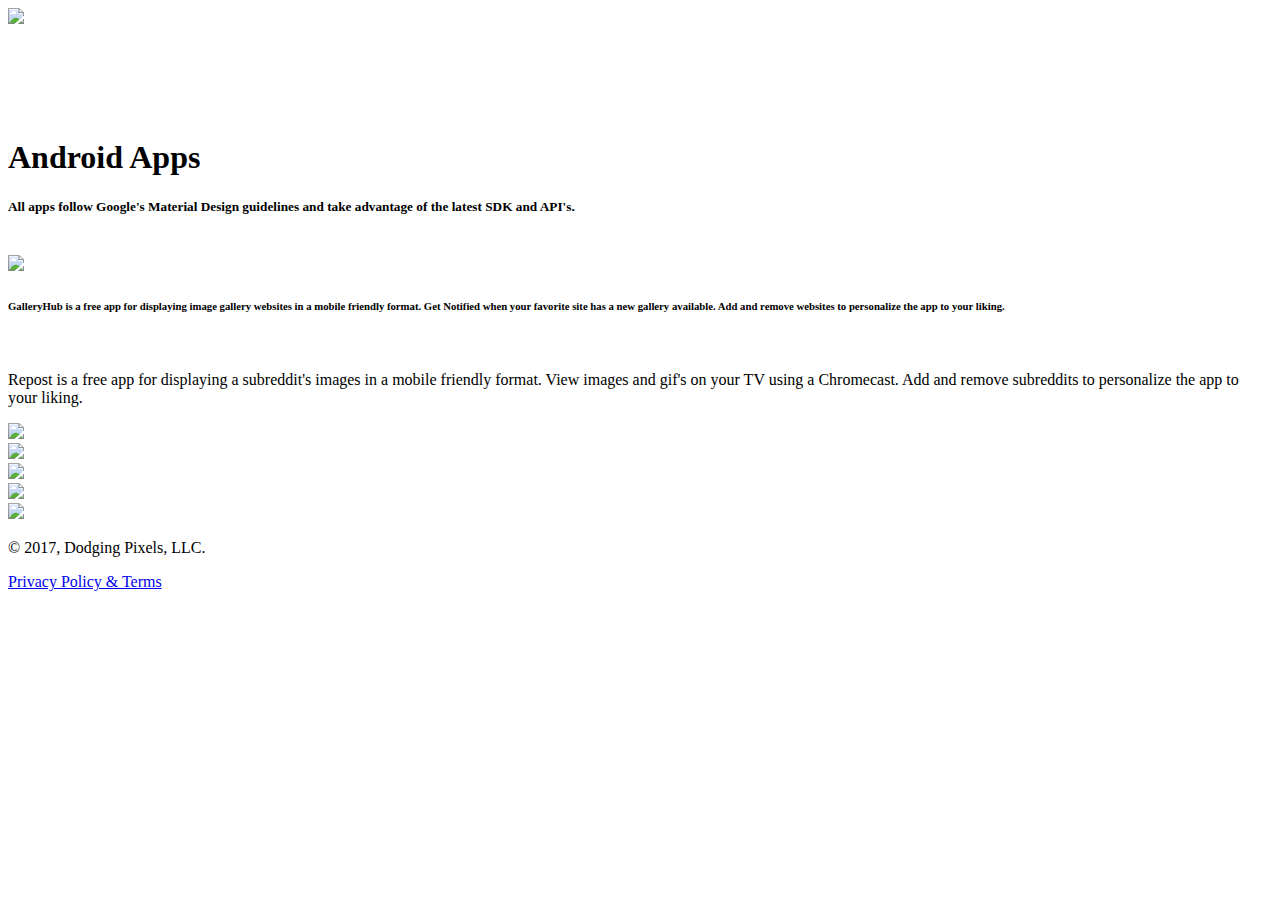
==== index.html @ c1e216b3 "https fix" ====
<!DOCTYPE html>
<html lang="en">
<head>
  <meta charset="utf-8">
  <title>Dodging Pixels</title>
  <meta name="description" content="">
  <meta name="author" content="">
  <meta name="viewport" content="width=device-width, initial-scale=1">
  <link href="https://fonts.googleapis.com/css?family=Raleway:400,300,600" rel="stylesheet" type="text/css">
  <link rel="stylesheet" href="css/normalize.css">
  <link rel="stylesheet" href="css/skeleton.css">
  <link rel="stylesheet" href="css/custom.css">
  <link rel="icon" type="image/png" href="images/favicon.ico">
</head>
<body>
	
	<section class="section hero">
		<div class="container">
			<img class="u-max-full-width" src="images/logo_dp3.png">
			<br><br><br><br><br><br>
		</div>
	</div>
  
    <div class="section categories">
		<div class="container">
			<h1 class="section-heading">Android Apps</h1>
			<h5>All apps follow Google's Material Design guidelines and take advantage of the latest SDK and API's.</h5>
			<br>
			<div class="row">
				<div class="one-third column category">
					<a href="https://play.google.com/store/apps/details?id=com.dodgingpixels.galleryhub" target="_blank"><img class="u-max-full-width" src="images/GalleryHub_128.png"></a>
				</div>
				<div class="two-thirds column">
					<h6>GalleryHub is a free app for displaying image gallery websites in a mobile friendly format. Get Notified when your favorite site has a new gallery available. Add and remove websites to personalize the app to your liking.</h6>
				</div>
			</div>
			<br>
			<div class="row">
				<div class="two-thirds column category">
					<p>Repost is a free app for displaying a subreddit's images in a mobile friendly format. View images and gif's on your TV using a Chromecast. Add and remove subreddits to personalize the app to your liking.</p>
				</div>
				<div class="one-third column">
					<a href="https://play.google.com/store/apps/details?id=com.dodgingpixels.repost" target="_blank"><img class="u-max-full-width" src="images/Repost_128.png"></a>
				</div>
			</div>
		</div>
	</div>
	
    <div class="section get-help">
		<div class="container">
			<div class="row">
				<div class="three columns value">
					<a href="mailto:support@dodgingpixels.com" target="_blank"><img class="u-max-full-width" src="images/contact_email.png"></a>
				</div>
				<div class="three columns value">
					<a href="https://www.facebook.com/Dodging-Pixels-LLC-290972417662976/timeline/" target="_blank"><img class="u-max-full-width" src="images/contact_facebook.png"></a>
				</div>
				<div class="three columns value">
					<a href="https://plus.google.com/u/0/b/114422567489032637116/+DodgingPixelsLLC/posts" target="_blank"><img class="u-max-full-width" src="images/contact_google-plus.png"></a>
				</div>
				<div class="three columns value">
					<a href="https://twitter.com/dodgingpixels" target="_blank"><img class="u-max-full-width" src="images/contact_twitter.png"></a>
				</div>
			</div>
		</div>
	</div>
  
	<div class="container">
		<div class="row">
			<div class="one-half column value">
				<p>&copy; 2017, Dodging Pixels, LLC.</p>
			</div>
			<div class="one-half column value">
				<a href="privacy-policy.html" target="_blank">Privacy Policy &amp; Terms</a>
			</div>
		</div>
	</div>
</body>
</html>
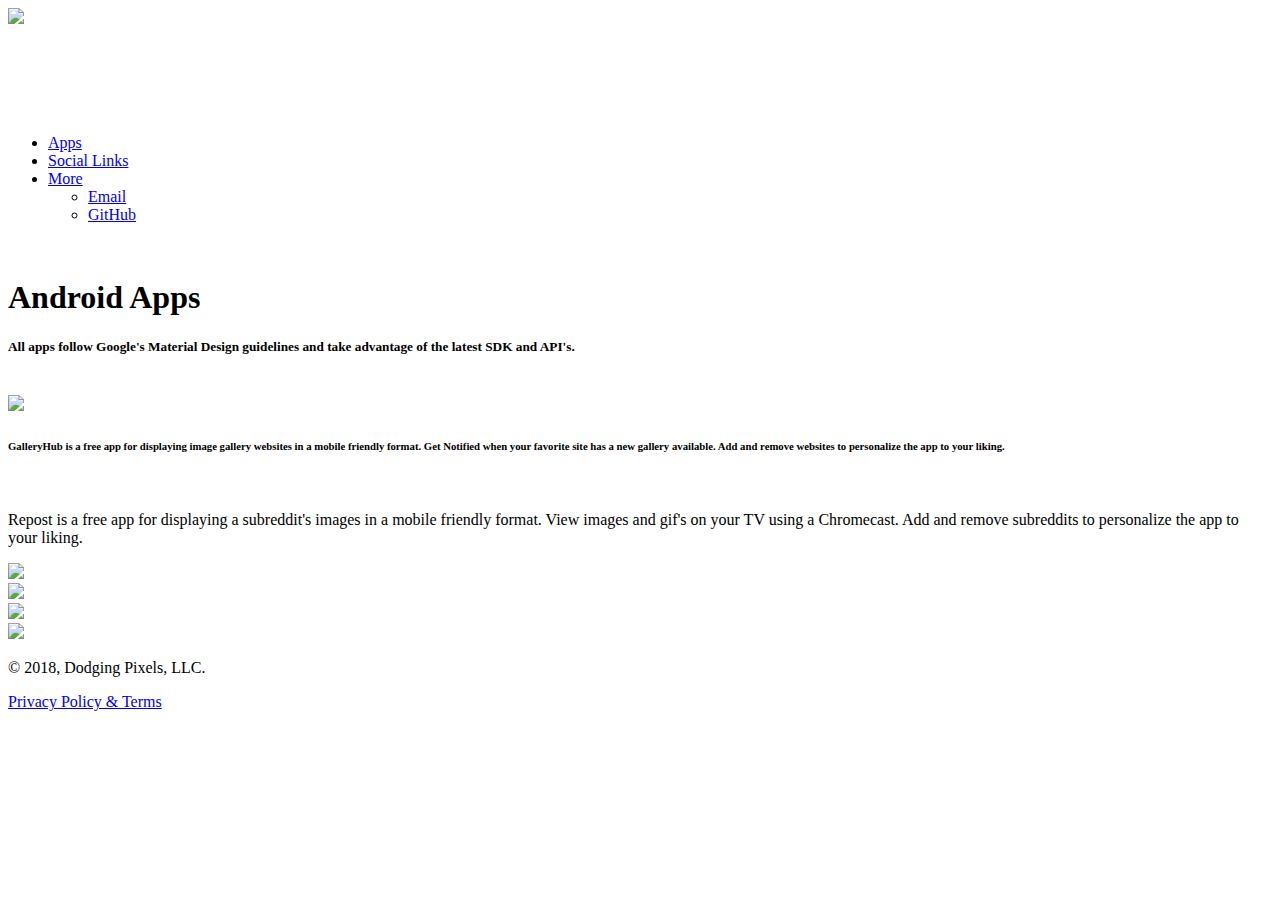
==== commit f4e9b5f0: "Copyright 2018" ====
--- a/index.html
+++ b/index.html
@@ -10,18 +10,50 @@
   <link rel="stylesheet" href="css/normalize.css">
   <link rel="stylesheet" href="css/skeleton.css">
   <link rel="stylesheet" href="css/custom.css">
+  <link rel="stylesheet" href="css/mystyle.css">
+  <script src="js/jquery.min.js"></script>
+  <script src="https://cdn.rawgit.com/google/code-prettify/master/loader/run_prettify.js"></script>
+  <link rel="stylesheet" href="css/github-prettify-theme.css">
+  <script src="js/site.js"></script>
   <link rel="icon" type="image/png" href="images/favicon.ico">
 </head>
+
 <body>
-	
-	<section class="section hero">
-		<div class="container">
+
+  <div class="container">
+	  <section class="header">
 			<img class="u-max-full-width" src="images/logo_dp3.png">
 			<br><br><br><br><br><br>
-		</div>
+		</section>
+
+    <div class="navbar-spacer"></div>
+    <nav class="navbar">
+      <div class="container">
+        <ul class="navbar-list">
+          <li class="navbar-item"><a class="navbar-link" href="#apps">Apps</a></li>
+          <li class="navbar-item"><a class="navbar-link" href="#social">Social Links</a></li>
+          <li class="navbar-item">
+            <a class="navbar-link" href="#" data-popover="#moreNavPopover">More</a>
+            <div id="moreNavPopover" class="popover">
+              <ul class="popover-list">
+                <li class="popover-item">
+                  <a class="popover-link" href="mailto:support@dodgingpixels.com">Email</a>
+                </li>
+                <li class="popover-item">
+                  <a class="popover-link" href="https://github.com/dodgingpixels">GitHub</a>
+                </li>
+              </ul>
+            </div>
+          </li>
+        </ul>
+      </div>
+    </nav>
+	  <div class="navbar-spacer"></div><br>
 	</div>
-  
-    <div class="section categories">
+
+
+
+    <div class="section categories" id="apps">
 		<div class="container">
 			<h1 class="section-heading">Android Apps</h1>
 			<h5>All apps follow Google's Material Design guidelines and take advantage of the latest SDK and API's.</h5>
@@ -45,30 +77,27 @@
 			</div>
 		</div>
 	</div>
-	
-    <div class="section get-help">
+
+    <div class="section get-help" id="social">
 		<div class="container">
 			<div class="row">
-				<div class="three columns value">
-					<a href="mailto:support@dodgingpixels.com" target="_blank"><img class="u-max-full-width" src="images/contact_email.png"></a>
-				</div>
-				<div class="three columns value">
+				<div class="four columns value">
 					<a href="https://www.facebook.com/Dodging-Pixels-LLC-290972417662976/timeline/" target="_blank"><img class="u-max-full-width" src="images/contact_facebook.png"></a>
 				</div>
-				<div class="three columns value">
+				<div class="four columns value">
 					<a href="https://plus.google.com/u/0/b/114422567489032637116/+DodgingPixelsLLC/posts" target="_blank"><img class="u-max-full-width" src="images/contact_google-plus.png"></a>
 				</div>
-				<div class="three columns value">
+				<div class="four columns value">
 					<a href="https://twitter.com/dodgingpixels" target="_blank"><img class="u-max-full-width" src="images/contact_twitter.png"></a>
 				</div>
 			</div>
 		</div>
 	</div>
-  
+
 	<div class="container">
 		<div class="row">
 			<div class="one-half column value">
-				<p>&copy; 2017, Dodging Pixels, LLC.</p>
+				<p>&copy; 2018, Dodging Pixels, LLC.</p>
 			</div>
 			<div class="one-half column value">
 				<a href="privacy-policy.html" target="_blank">Privacy Policy &amp; Terms</a>
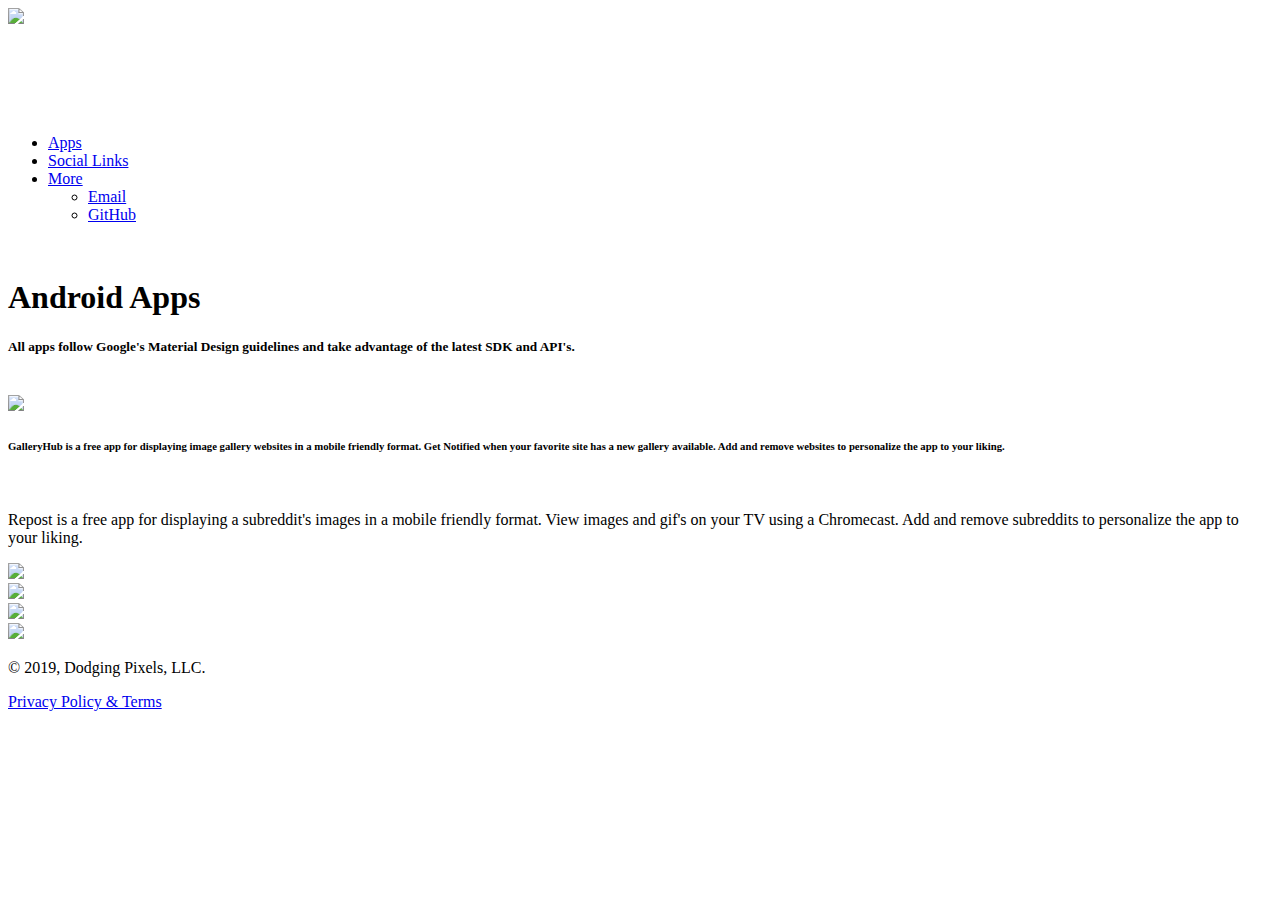
==== commit 870d3ff1: "Copyright 2019" ====
--- a/index.html
+++ b/index.html
@@ -97,7 +97,7 @@
 	<div class="container">
 		<div class="row">
 			<div class="one-half column value">
-				<p>&copy; 2018, Dodging Pixels, LLC.</p>
+				<p>&copy; 2019, Dodging Pixels, LLC.</p>
 			</div>
 			<div class="one-half column value">
 				<a href="privacy-policy.html" target="_blank">Privacy Policy &amp; Terms</a>
